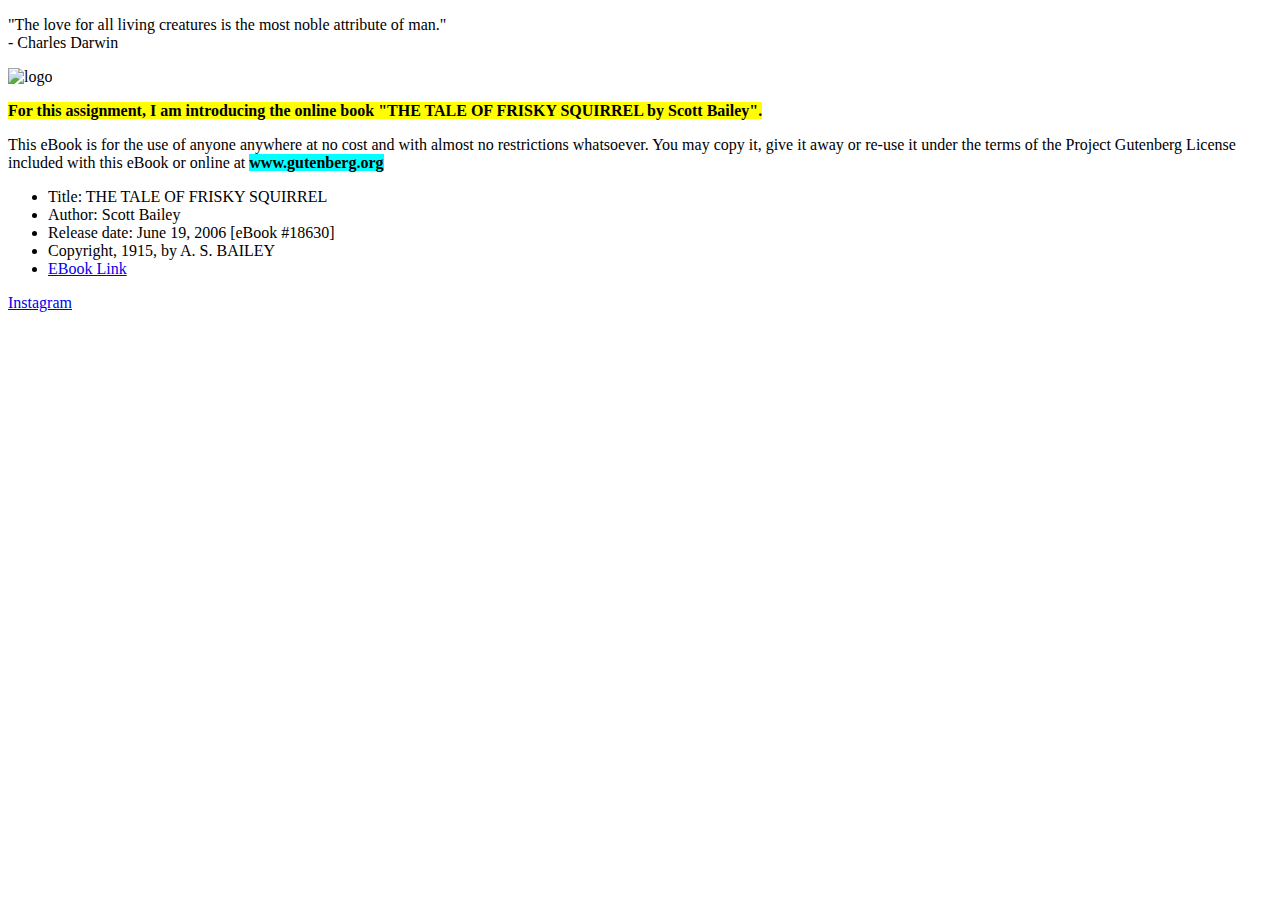
==== Lab_2/index.html @ b25f0f40 "initial work on lab2" ====
<!DOCTYPE html>
<html>
	<head>
        <meta charset ="utf-8">
        <meta content="width=device-width,initial-scale=1.0" name="viewport" >
        <meta http-equiv="X-UA-Compatible" content="ie=edge">
		<title>Farah's INST377 Test Page</title>
		<link rel="stylesheet" href="css/myStyle.css"/>
	</head>
	<body>
        <header>
            <nav>
                 <div>
                    <p id="darwin-quote">"The love for all living creatures is the most noble attribute of man."<br>
                    - Charles Darwin</p>
                </div>
                
                <div>
                    <p><img id="nav-logo" src="assets/logo.png" width= 140px height=110px alt="logo"></p>
                </div>            
            </nav>
        </header> 
		<section class="content">
				<div>
					<p>
						<b style="font-weight: bold; background-color: yellow; ">For this assignment, I am introducing the online book "THE TALE OF FRISKY SQUIRREL by Scott Bailey".</b>
					</p>
					<p>
						This eBook is for the use of anyone anywhere at no cost and with
						almost no restrictions whatsoever. You may copy it, give it away or
						re-use it under the terms of the Project Gutenberg License included
						with this eBook or online at  <b style="font-family: cursive; background-color: aqua;">www.gutenberg.org</b>
						<ul>
							<li>Title:  THE TALE OF FRISKY SQUIRREL</li>
							<li>Author: Scott Bailey</li>
							<li>Release date: June 19, 2006 [eBook #18630]</li>
							<li>Copyright, 1915, by A. S. BAILEY</li>
							<li><a href="https://www.gutenberg.org/cache/epub/18630/pg18630-images.html" target ="_blank"  rel="noopener noreferrer">EBook Link</a></li>
						</ul>				
					</p>
				</div>        
		</section>
	</body>
    <footer>
        <a href="https://instagram.com/nobleattribute" target ="_blank"  rel="noopener noreferrer">Instagram</a>                      
    </footer>
</html>
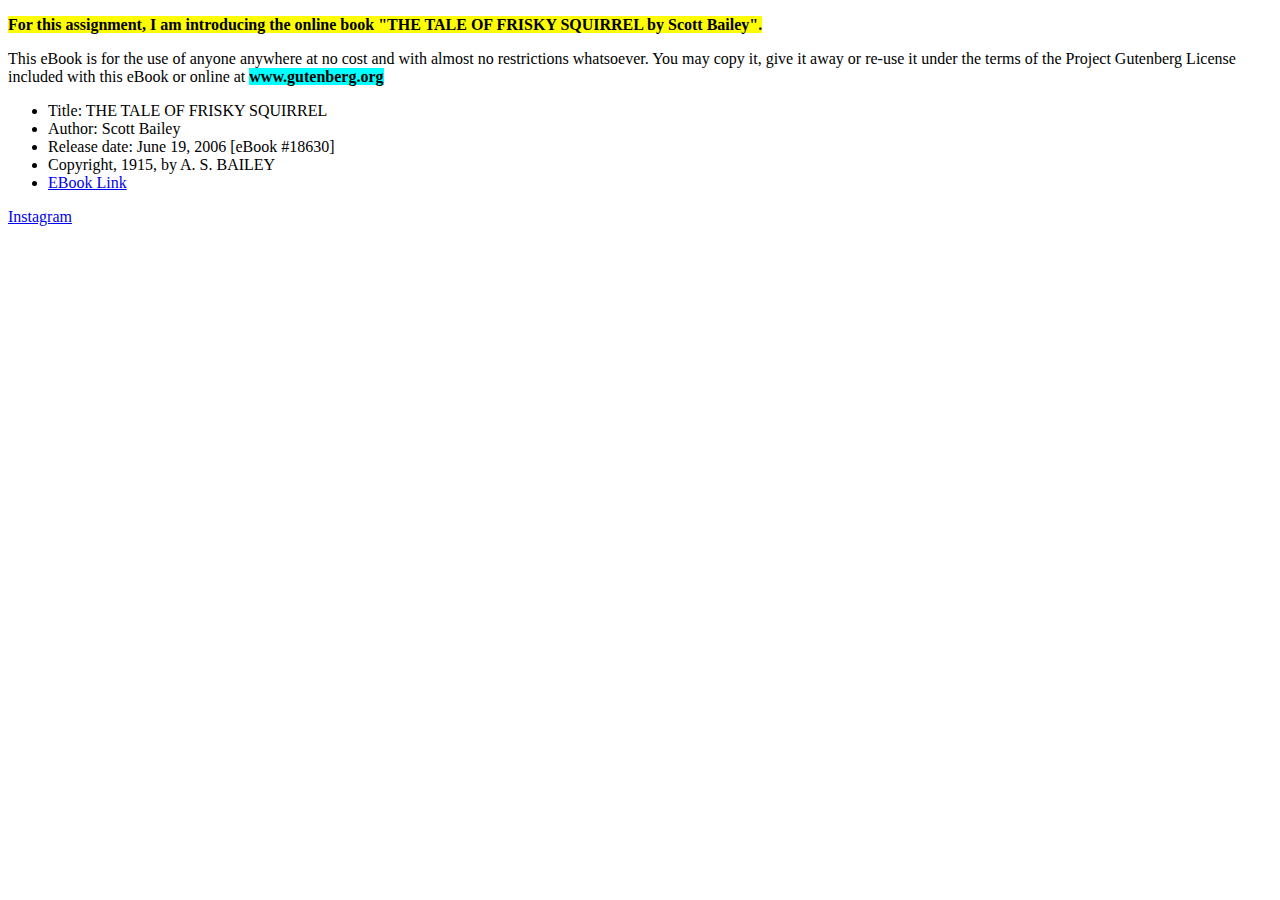
==== commit 4f8f38c7: "fixed </p> tag" ====
--- a/Lab_2/index.html
+++ b/Lab_2/index.html
@@ -4,42 +4,26 @@
         <meta charset ="utf-8">
         <meta content="width=device-width,initial-scale=1.0" name="viewport" >
         <meta http-equiv="X-UA-Compatible" content="ie=edge">
-		<title>Farah's INST377 Test Page</title>
-		<link rel="stylesheet" href="css/myStyle.css"/>
+		<title>Marked up Letter</title>
+
 	</head>
 	<body>
-        <header>
-            <nav>
-                 <div>
-                    <p id="darwin-quote">"The love for all living creatures is the most noble attribute of man."<br>
-                    - Charles Darwin</p>
-                </div>
-                
-                <div>
-                    <p><img id="nav-logo" src="assets/logo.png" width= 140px height=110px alt="logo"></p>
-                </div>            
-            </nav>
-        </header> 
-		<section class="content">
-				<div>
-					<p>
-						<b style="font-weight: bold; background-color: yellow; ">For this assignment, I am introducing the online book "THE TALE OF FRISKY SQUIRREL by Scott Bailey".</b>
-					</p>
-					<p>
-						This eBook is for the use of anyone anywhere at no cost and with
-						almost no restrictions whatsoever. You may copy it, give it away or
-						re-use it under the terms of the Project Gutenberg License included
-						with this eBook or online at  <b style="font-family: cursive; background-color: aqua;">www.gutenberg.org</b>
-						<ul>
-							<li>Title:  THE TALE OF FRISKY SQUIRREL</li>
-							<li>Author: Scott Bailey</li>
-							<li>Release date: June 19, 2006 [eBook #18630]</li>
-							<li>Copyright, 1915, by A. S. BAILEY</li>
-							<li><a href="https://www.gutenberg.org/cache/epub/18630/pg18630-images.html" target ="_blank"  rel="noopener noreferrer">EBook Link</a></li>
-						</ul>				
-					</p>
-				</div>        
-		</section>
+        <div>
+            <p>
+                <b style="font-weight: bold; background-color: yellow; ">For this assignment, I am introducing the online book "THE TALE OF FRISKY SQUIRREL by Scott Bailey".</b>
+            </p>
+			<p>
+				This eBook is for the use of anyone anywhere at no cost and with almost no restrictions whatsoever. You may copy it, give it away or re-use it under the terms of the Project Gutenberg License included with this eBook or online at  <b style="font-family: cursive; background-color: aqua;">www.gutenberg.org</b>
+            </p> 
+			<ul>
+                <li>Title:  THE TALE OF FRISKY SQUIRREL</li>
+                <li>Author: Scott Bailey</li>
+                <li>Release date: June 19, 2006 [eBook #18630]</li>
+                <li>Copyright, 1915, by A. S. BAILEY</li>
+                <li><a href="https://www.gutenberg.org/cache/epub/18630/pg18630-images.html" target ="_blank"  rel="noopener noreferrer">EBook Link</a></li>
+            </ul>				
+					
+        </div>        
 	</body>
     <footer>
         <a href="https://instagram.com/nobleattribute" target ="_blank"  rel="noopener noreferrer">Instagram</a>                      
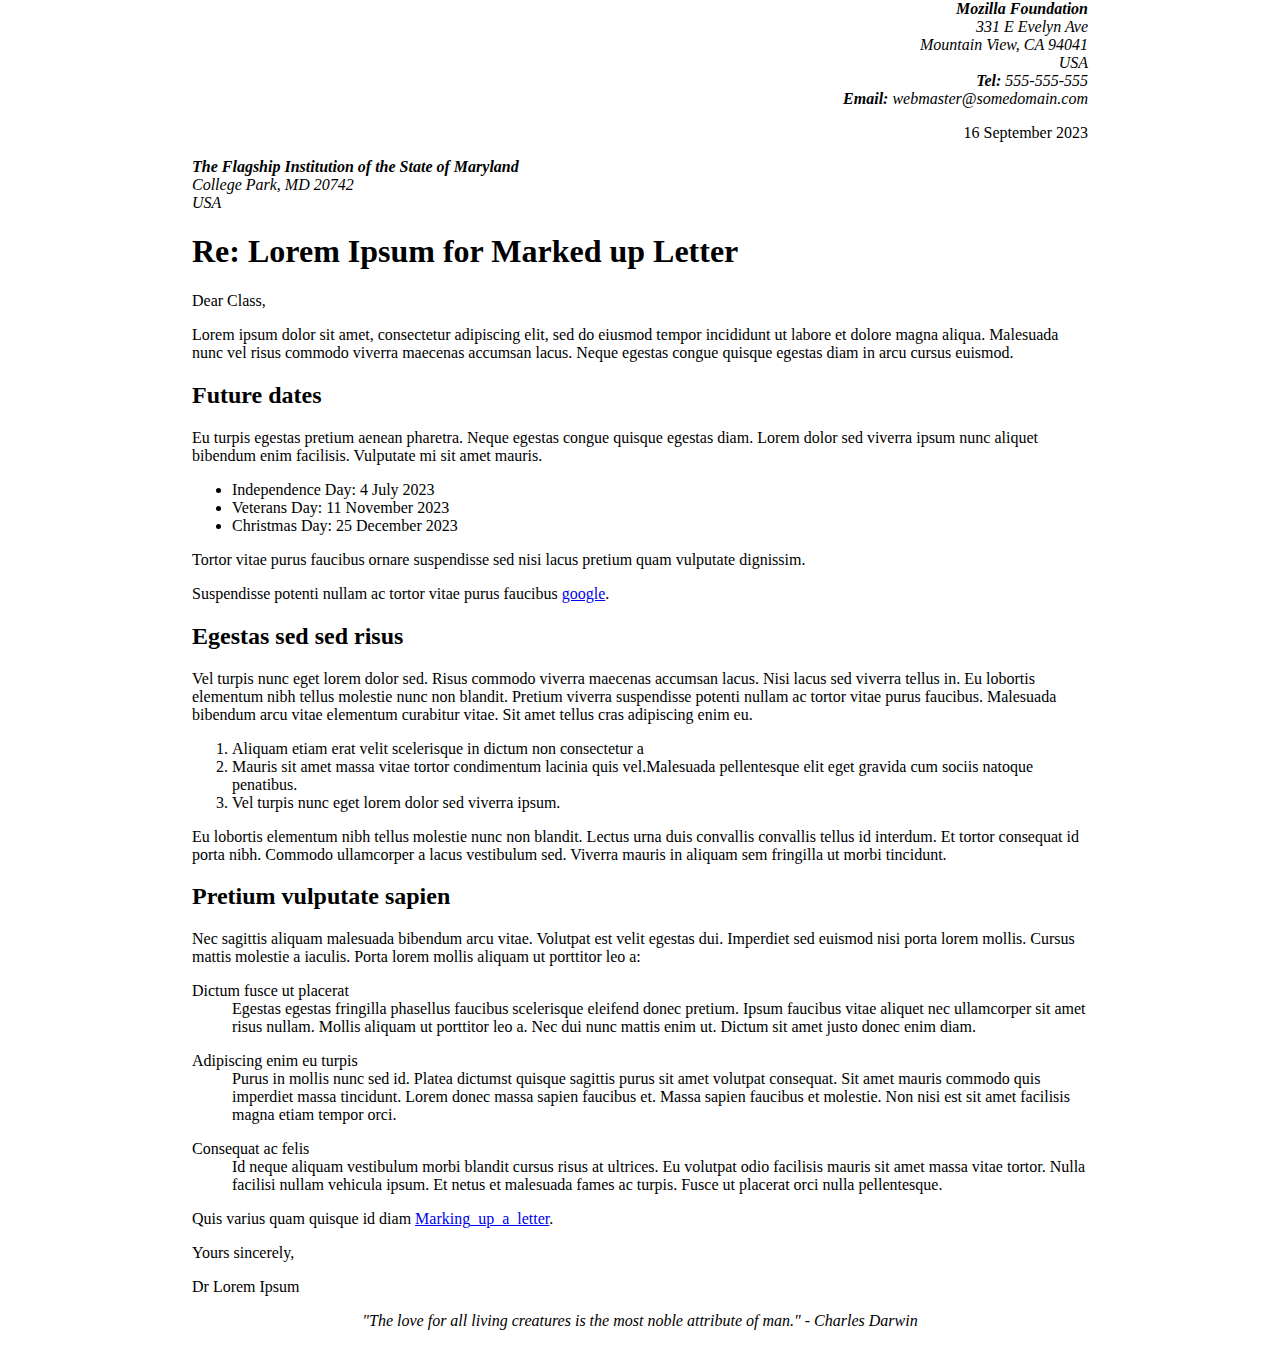
==== commit 26243f4e: "added more content to marked up email" ====
--- a/Lab_2/index.html
+++ b/Lab_2/index.html
@@ -1,31 +1,80 @@
 <!DOCTYPE html>
-<html>
+<html lang="en-US">
 	<head>
-        <meta charset ="utf-8">
-        <meta content="width=device-width,initial-scale=1.0" name="viewport" >
-        <meta http-equiv="X-UA-Compatible" content="ie=edge">
+        <meta charset ="utf-8"/>
+        <meta content="width=device-width,initial-scale=1.0" name="viewport"/>
+        <meta http-equiv="X-UA-Compatible" content="ie=edge"/>
 		<title>Marked up Letter</title>
+	</head>
+	<body style="margin: 0 15%">
+        <address style="text-align: right">
+            <strong>Mozilla Foundation</strong><br/>
+            331 E Evelyn Ave<br/>
+            Mountain View, CA 94041<br/>
+            USA<br/>
+            <strong>Tel:</strong> 555-555-555<br/>
+            <strong>Email:</strong> webmaster@somedomain.com<br/>
+        </address>
+        <p style="text-align: right">16 September 2023</p>
+        <address >
+           <strong>The Flagship Institution of the State of Maryland</strong><br/>
+           College Park, MD 20742<br/>
+           USA<br/>
+        </address>
 
-	</head>
-	<body>
-        <div>
-            <p>
-                <b style="font-weight: bold; background-color: yellow; ">For this assignment, I am introducing the online book "THE TALE OF FRISKY SQUIRREL by Scott Bailey".</b>
-            </p>
-			<p>
-				This eBook is for the use of anyone anywhere at no cost and with almost no restrictions whatsoever. You may copy it, give it away or re-use it under the terms of the Project Gutenberg License included with this eBook or online at  <b style="font-family: cursive; background-color: aqua;">www.gutenberg.org</b>
-            </p> 
-			<ul>
-                <li>Title:  THE TALE OF FRISKY SQUIRREL</li>
-                <li>Author: Scott Bailey</li>
-                <li>Release date: June 19, 2006 [eBook #18630]</li>
-                <li>Copyright, 1915, by A. S. BAILEY</li>
-                <li><a href="https://www.gutenberg.org/cache/epub/18630/pg18630-images.html" target ="_blank"  rel="noopener noreferrer">EBook Link</a></li>
-            </ul>				
-					
-        </div>        
+        <h1>Re: Lorem Ipsum for Marked up Letter</h1>
+		<p>Dear Class,</p>
+        <p>
+            Lorem ipsum dolor sit amet, consectetur adipiscing elit, sed do eiusmod tempor incididunt ut labore et dolore magna aliqua. Malesuada nunc vel risus commodo viverra maecenas accumsan lacus. Neque egestas congue quisque egestas diam in arcu cursus euismod. 
+        </p>	
+        <h2>Future dates</h2>
+        <p>
+            Eu turpis egestas pretium aenean pharetra. Neque egestas congue quisque egestas diam. Lorem dolor sed viverra ipsum nunc aliquet bibendum enim facilisis. Vulputate mi sit amet mauris.
+        </p>
+        <ul>
+            <li>Independence Day: 4 July 2023</li>
+            <li>Veterans Day: 11 November 2023</li>
+            <li>Christmas Day: 25 December 2023</li>
+        </ul>
+        <p>
+            Tortor vitae purus faucibus ornare suspendisse sed nisi lacus pretium quam vulputate dignissim.
+        </p>
+        <p>
+            Suspendisse potenti nullam ac tortor vitae purus faucibus <a href="https://www.google.com" target ="_blank"  rel="noopener noreferrer">google</a>.
+        </p>
+        <h2>Egestas sed sed risus</h2>
+        <p>
+            Vel turpis nunc eget lorem dolor sed. Risus commodo viverra maecenas accumsan lacus. Nisi lacus sed viverra tellus in. Eu lobortis elementum nibh tellus molestie nunc non blandit. Pretium viverra suspendisse potenti nullam ac tortor vitae purus faucibus. Malesuada bibendum arcu vitae elementum curabitur vitae. Sit amet tellus cras adipiscing enim eu. 
+        </p>
+        <ol>
+            <li>Aliquam etiam erat velit scelerisque in dictum non consectetur a</li>
+            <li>Mauris sit amet massa vitae tortor condimentum lacinia quis vel.Malesuada pellentesque elit eget gravida cum sociis natoque penatibus.</li>
+            <li>Vel turpis nunc eget lorem dolor sed viverra ipsum.</li>
+        </ol>
+        <p>
+            Eu lobortis elementum nibh tellus molestie nunc non blandit. Lectus urna duis convallis convallis tellus id interdum. Et tortor consequat id porta nibh. Commodo ullamcorper a lacus vestibulum sed. Viverra mauris in aliquam sem fringilla ut morbi tincidunt.
+        </p>
+        <h2>Pretium vulputate sapien</h2>
+		<p>
+            Nec sagittis aliquam malesuada bibendum arcu vitae. Volutpat est velit egestas dui. Imperdiet sed euismod nisi porta lorem mollis. Cursus mattis molestie a iaculis. Porta lorem mollis aliquam ut porttitor leo a:
+        </p>
+        <dl>
+           <dt>Dictum fusce ut placerat</dt>
+           <dd>Egestas egestas fringilla phasellus faucibus scelerisque eleifend donec pretium. Ipsum faucibus vitae aliquet nec ullamcorper sit amet risus nullam. Mollis aliquam ut porttitor leo a. Nec dui nunc mattis enim ut. Dictum sit amet justo donec enim diam.</dd>
+        </dl>
+        <dl>
+           <dt>Adipiscing enim eu turpis</dt>
+           <dd>Purus in mollis nunc sed id. Platea dictumst quisque sagittis purus sit amet volutpat consequat. Sit amet mauris commodo quis imperdiet massa tincidunt. Lorem donec massa sapien faucibus et. Massa sapien faucibus et molestie. Non nisi est sit amet facilisis magna etiam tempor orci.</dd>
+        </dl>
+        <dl>
+           <dt>Consequat ac felis</dt>
+           <dd>Id neque aliquam vestibulum morbi blandit cursus risus at ultrices. Eu volutpat odio facilisis mauris sit amet massa vitae tortor. Nulla facilisi nullam vehicula ipsum. Et netus et malesuada fames ac turpis. Fusce ut placerat orci nulla pellentesque.</dd>
+        </dl>
+        <p>Quis varius quam quisque id diam <a href="https://developer.mozilla.org/en-US/docs/Learn/HTML/Introduction_to_HTML/Marking_up_a_letter#starting_point" target ="_blank" rel="noopener noreferrer">Marking_up_a_letter</a>.<p/>
+        <p>Yours sincerely,<p/>
+        <p>Dr Lorem Ipsum<p/>
 	</body>
-    <footer>
-        <a href="https://instagram.com/nobleattribute" target ="_blank"  rel="noopener noreferrer">Instagram</a>                      
+    <footer style="text-align: center">
+        <p style="font-style: italic">"The love for all living creatures is the most noble attribute of man." - Charles Darwin</p>                               
     </footer>
 </html>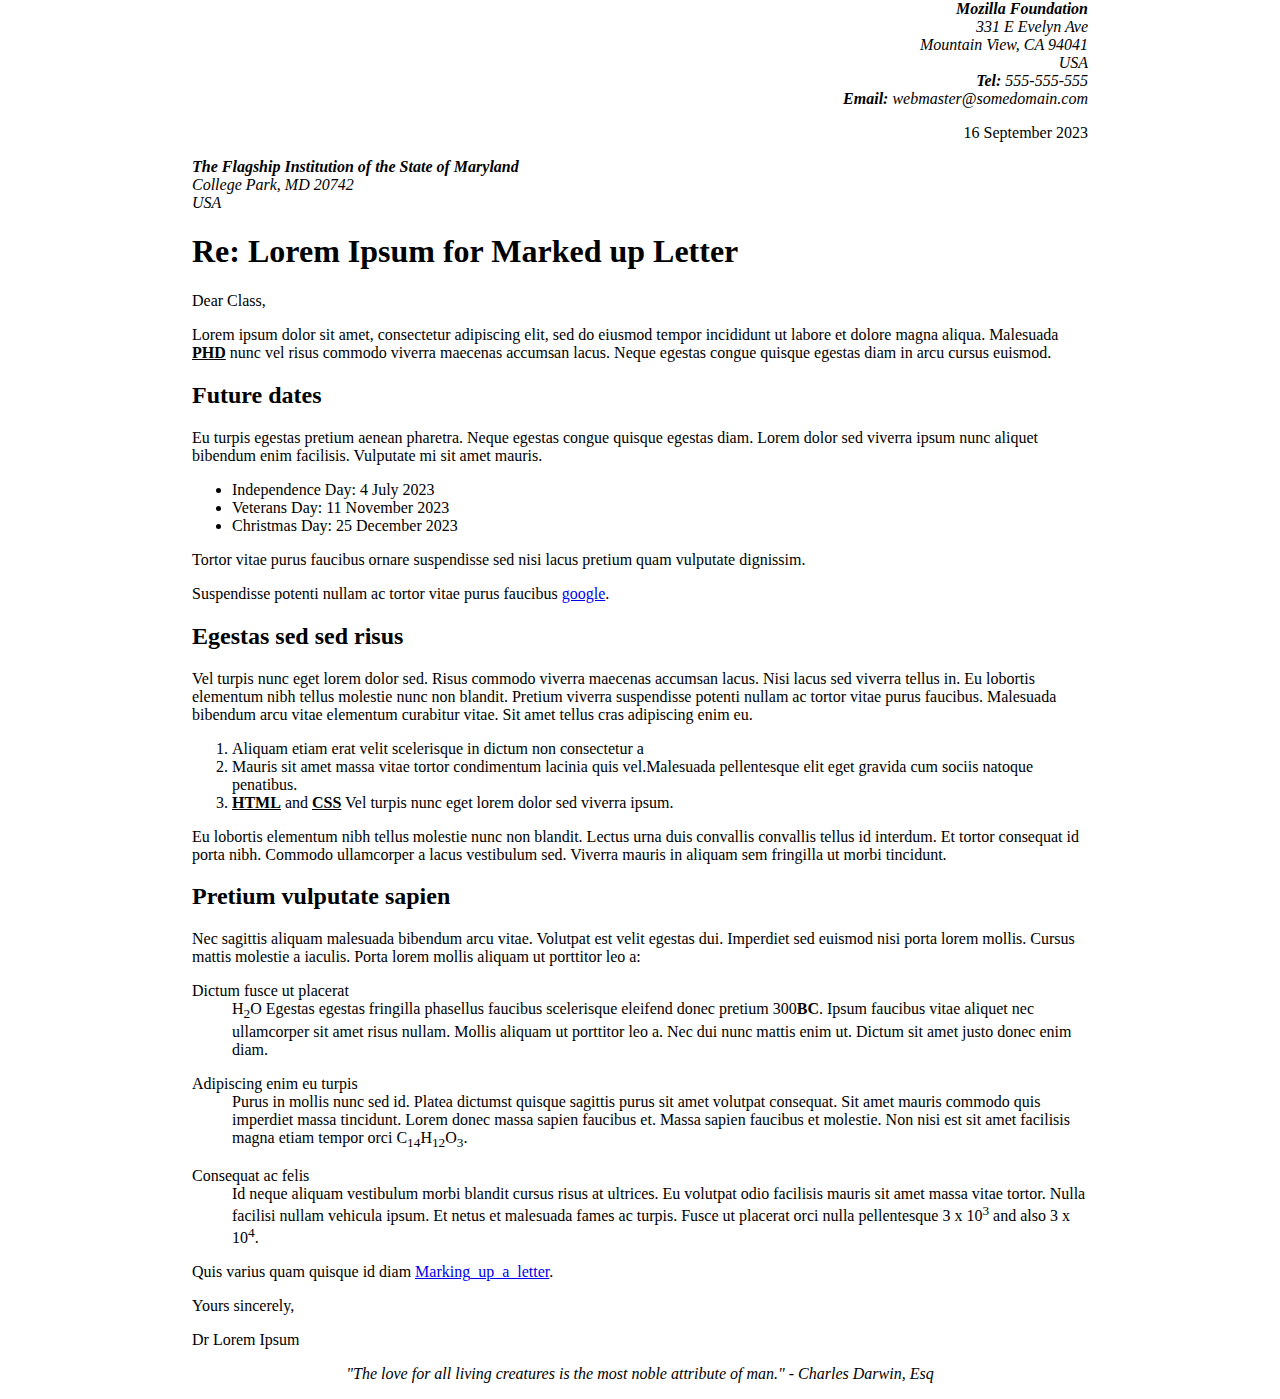
==== commit 7026572b: "updated Inline Semantics" ====
--- a/Lab_2/index.html
+++ b/Lab_2/index.html
@@ -4,10 +4,11 @@
         <meta charset ="utf-8"/>
         <meta content="width=device-width,initial-scale=1.0" name="viewport"/>
         <meta http-equiv="X-UA-Compatible" content="ie=edge"/>
+        <meta name="author" content="Lorem Ipsum">
 		<title>Marked up Letter</title>
 	</head>
 	<body style="margin: 0 15%">
-        <address style="text-align: right">
+        <address class="sender-column" style="text-align: right">
             <strong>Mozilla Foundation</strong><br/>
             331 E Evelyn Ave<br/>
             Mountain View, CA 94041<br/>
@@ -15,7 +16,7 @@
             <strong>Tel:</strong> 555-555-555<br/>
             <strong>Email:</strong> webmaster@somedomain.com<br/>
         </address>
-        <p style="text-align: right">16 September 2023</p>
+        <p class="sender-column" style="text-align: right"><time datetime ="2023-09-16">16 September 2023</time></p>
         <address >
            <strong>The Flagship Institution of the State of Maryland</strong><br/>
            College Park, MD 20742<br/>
@@ -25,16 +26,16 @@
         <h1>Re: Lorem Ipsum for Marked up Letter</h1>
 		<p>Dear Class,</p>
         <p>
-            Lorem ipsum dolor sit amet, consectetur adipiscing elit, sed do eiusmod tempor incididunt ut labore et dolore magna aliqua. Malesuada nunc vel risus commodo viverra maecenas accumsan lacus. Neque egestas congue quisque egestas diam in arcu cursus euismod. 
+            Lorem ipsum dolor sit amet, consectetur adipiscing elit, sed do eiusmod tempor incididunt ut labore et dolore magna aliqua. Malesuada <strong><u>PHD</u></strong> nunc vel risus commodo viverra maecenas accumsan lacus. Neque egestas congue quisque egestas diam in arcu cursus euismod. 
         </p>	
         <h2>Future dates</h2>
         <p>
             Eu turpis egestas pretium aenean pharetra. Neque egestas congue quisque egestas diam. Lorem dolor sed viverra ipsum nunc aliquet bibendum enim facilisis. Vulputate mi sit amet mauris.
         </p>
         <ul>
-            <li>Independence Day: 4 July 2023</li>
-            <li>Veterans Day: 11 November 2023</li>
-            <li>Christmas Day: 25 December 2023</li>
+            <li>Independence Day: <time datetime ="2023-07-04">4 July 2023</time></li>
+            <li>Veterans Day: <time datetime ="2023-11-11">11 November 2023</time></li>
+            <li>Christmas Day: <time datetime ="2023-12-25">25 December 2023</time></li>
         </ul>
         <p>
             Tortor vitae purus faucibus ornare suspendisse sed nisi lacus pretium quam vulputate dignissim.
@@ -49,7 +50,7 @@
         <ol>
             <li>Aliquam etiam erat velit scelerisque in dictum non consectetur a</li>
             <li>Mauris sit amet massa vitae tortor condimentum lacinia quis vel.Malesuada pellentesque elit eget gravida cum sociis natoque penatibus.</li>
-            <li>Vel turpis nunc eget lorem dolor sed viverra ipsum.</li>
+            <li><strong><u>HTML</u></strong> and <strong><u>CSS</u></strong> Vel turpis nunc eget lorem dolor sed viverra ipsum.</li>
         </ol>
         <p>
             Eu lobortis elementum nibh tellus molestie nunc non blandit. Lectus urna duis convallis convallis tellus id interdum. Et tortor consequat id porta nibh. Commodo ullamcorper a lacus vestibulum sed. Viverra mauris in aliquam sem fringilla ut morbi tincidunt.
@@ -59,22 +60,22 @@
             Nec sagittis aliquam malesuada bibendum arcu vitae. Volutpat est velit egestas dui. Imperdiet sed euismod nisi porta lorem mollis. Cursus mattis molestie a iaculis. Porta lorem mollis aliquam ut porttitor leo a:
         </p>
         <dl>
-           <dt>Dictum fusce ut placerat</dt>
-           <dd>Egestas egestas fringilla phasellus faucibus scelerisque eleifend donec pretium. Ipsum faucibus vitae aliquet nec ullamcorper sit amet risus nullam. Mollis aliquam ut porttitor leo a. Nec dui nunc mattis enim ut. Dictum sit amet justo donec enim diam.</dd>
+            <dt>Dictum fusce ut placerat</dt>
+           <dd>H<sub>2</sub>O Egestas egestas fringilla phasellus faucibus scelerisque eleifend donec pretium 300<strong>BC</strong>. Ipsum faucibus vitae aliquet nec ullamcorper sit amet risus nullam. Mollis aliquam ut porttitor leo a. Nec dui nunc mattis enim ut. Dictum sit amet justo donec enim diam.</dd>
         </dl>
         <dl>
            <dt>Adipiscing enim eu turpis</dt>
-           <dd>Purus in mollis nunc sed id. Platea dictumst quisque sagittis purus sit amet volutpat consequat. Sit amet mauris commodo quis imperdiet massa tincidunt. Lorem donec massa sapien faucibus et. Massa sapien faucibus et molestie. Non nisi est sit amet facilisis magna etiam tempor orci.</dd>
+           <dd>Purus in mollis nunc sed id. Platea dictumst quisque sagittis purus sit amet volutpat consequat. Sit amet mauris commodo quis imperdiet massa tincidunt. Lorem donec massa sapien faucibus et. Massa sapien faucibus et molestie. Non nisi est sit amet facilisis magna etiam tempor orci C<sub>14</sub>H<sub>12</sub>O<sub>3</sub>.</dd>
         </dl>
         <dl>
            <dt>Consequat ac felis</dt>
-           <dd>Id neque aliquam vestibulum morbi blandit cursus risus at ultrices. Eu volutpat odio facilisis mauris sit amet massa vitae tortor. Nulla facilisi nullam vehicula ipsum. Et netus et malesuada fames ac turpis. Fusce ut placerat orci nulla pellentesque.</dd>
+           <dd>Id neque aliquam vestibulum morbi blandit cursus risus at ultrices. Eu volutpat odio facilisis mauris sit amet massa vitae tortor. Nulla facilisi nullam vehicula ipsum. Et netus et malesuada fames ac turpis. Fusce ut placerat orci nulla pellentesque 3 x 10<sup>3</sup> and also 3 x 10<sup>4</sup>.</dd>
         </dl>
         <p>Quis varius quam quisque id diam <a href="https://developer.mozilla.org/en-US/docs/Learn/HTML/Introduction_to_HTML/Marking_up_a_letter#starting_point" target ="_blank" rel="noopener noreferrer">Marking_up_a_letter</a>.<p/>
         <p>Yours sincerely,<p/>
         <p>Dr Lorem Ipsum<p/>
 	</body>
     <footer style="text-align: center">
-        <p style="font-style: italic">"The love for all living creatures is the most noble attribute of man." - Charles Darwin</p>                               
+        <p style="font-style: italic">"The love for all living creatures is the most noble attribute of man." - Charles Darwin, Esq</p>                               
     </footer>
 </html>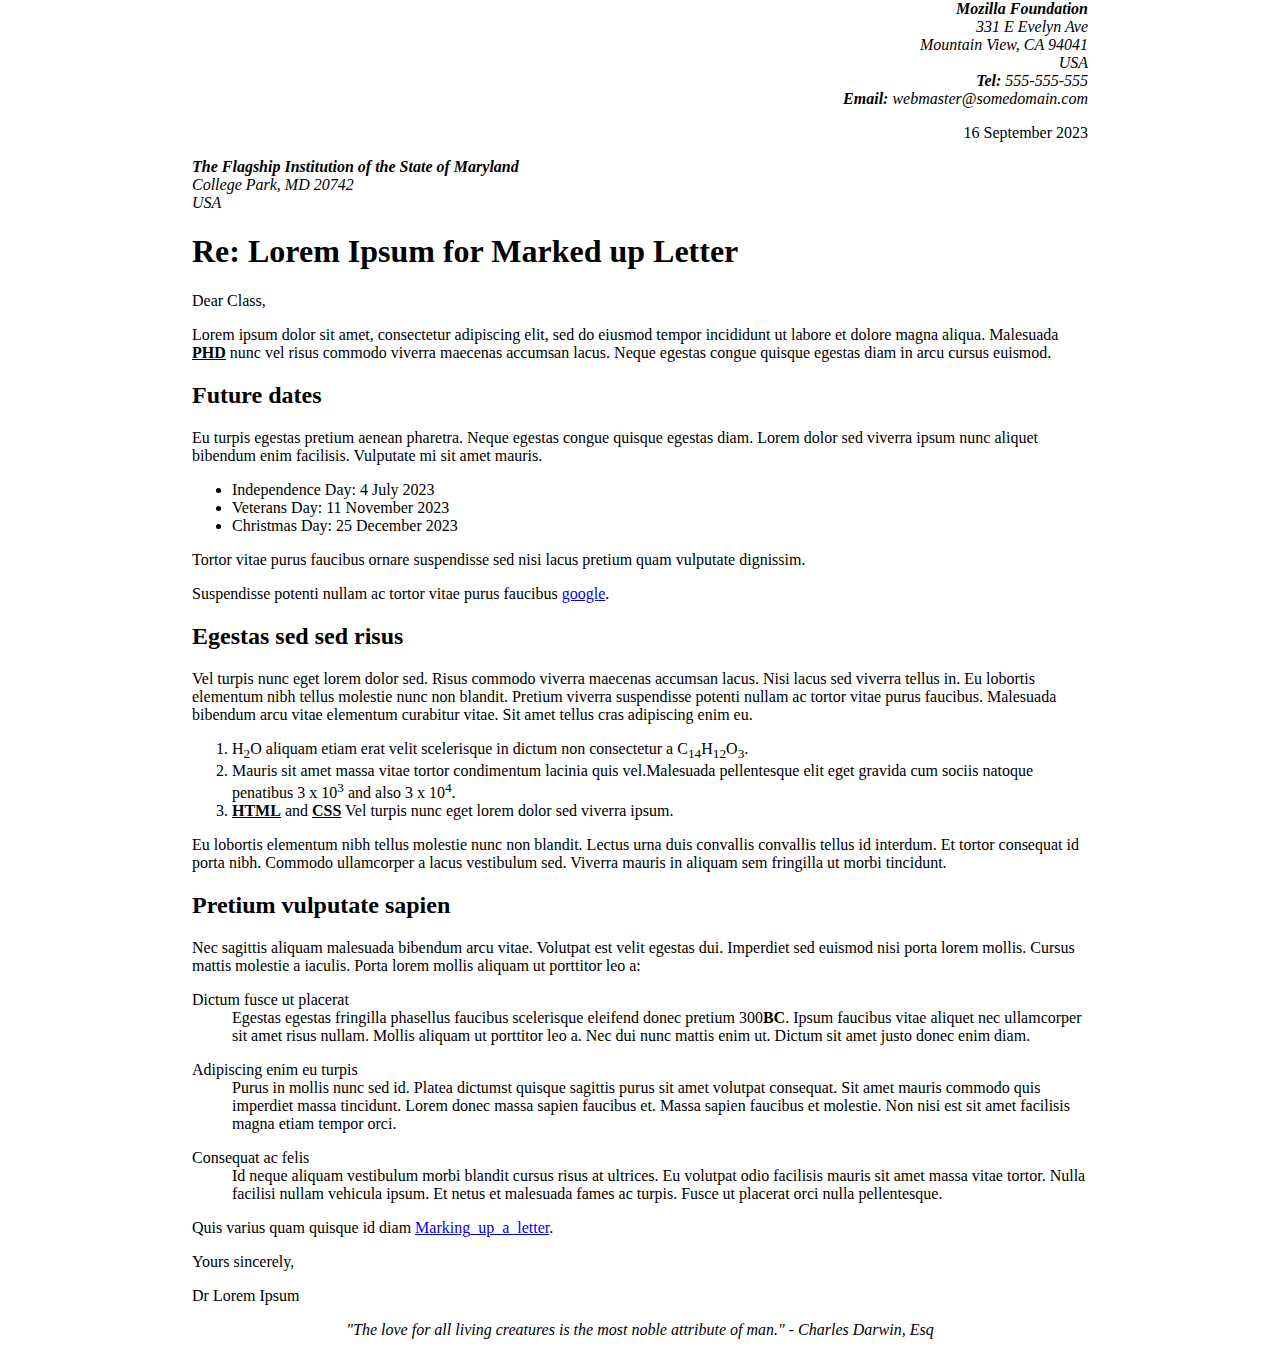
==== commit 368f1e8a: "sub/sup added to first list" ====
--- a/Lab_2/index.html
+++ b/Lab_2/index.html
@@ -48,8 +48,8 @@
             Vel turpis nunc eget lorem dolor sed. Risus commodo viverra maecenas accumsan lacus. Nisi lacus sed viverra tellus in. Eu lobortis elementum nibh tellus molestie nunc non blandit. Pretium viverra suspendisse potenti nullam ac tortor vitae purus faucibus. Malesuada bibendum arcu vitae elementum curabitur vitae. Sit amet tellus cras adipiscing enim eu. 
         </p>
         <ol>
-            <li>Aliquam etiam erat velit scelerisque in dictum non consectetur a</li>
-            <li>Mauris sit amet massa vitae tortor condimentum lacinia quis vel.Malesuada pellentesque elit eget gravida cum sociis natoque penatibus.</li>
+            <li>H<sub>2</sub>O aliquam etiam erat velit scelerisque in dictum non consectetur a  C<sub>14</sub>H<sub>12</sub>O<sub>3</sub>.</li>
+            <li>Mauris sit amet massa vitae tortor condimentum lacinia quis vel.Malesuada pellentesque elit eget gravida cum sociis natoque penatibus 3 x 10<sup>3</sup> and also 3 x 10<sup>4</sup>.</li>
             <li><strong><u>HTML</u></strong> and <strong><u>CSS</u></strong> Vel turpis nunc eget lorem dolor sed viverra ipsum.</li>
         </ol>
         <p>
@@ -61,21 +61,20 @@
         </p>
         <dl>
             <dt>Dictum fusce ut placerat</dt>
-           <dd>H<sub>2</sub>O Egestas egestas fringilla phasellus faucibus scelerisque eleifend donec pretium 300<strong>BC</strong>. Ipsum faucibus vitae aliquet nec ullamcorper sit amet risus nullam. Mollis aliquam ut porttitor leo a. Nec dui nunc mattis enim ut. Dictum sit amet justo donec enim diam.</dd>
+           <dd>Egestas egestas fringilla phasellus faucibus scelerisque eleifend donec pretium 300<strong>BC</strong>. Ipsum faucibus vitae aliquet nec ullamcorper sit amet risus nullam. Mollis aliquam ut porttitor leo a. Nec dui nunc mattis enim ut. Dictum sit amet justo donec enim diam.</dd>
         </dl>
         <dl>
            <dt>Adipiscing enim eu turpis</dt>
-           <dd>Purus in mollis nunc sed id. Platea dictumst quisque sagittis purus sit amet volutpat consequat. Sit amet mauris commodo quis imperdiet massa tincidunt. Lorem donec massa sapien faucibus et. Massa sapien faucibus et molestie. Non nisi est sit amet facilisis magna etiam tempor orci C<sub>14</sub>H<sub>12</sub>O<sub>3</sub>.</dd>
+           <dd>Purus in mollis nunc sed id. Platea dictumst quisque sagittis purus sit amet volutpat consequat. Sit amet mauris commodo quis imperdiet massa tincidunt. Lorem donec massa sapien faucibus et. Massa sapien faucibus et molestie. Non nisi est sit amet facilisis magna etiam tempor orci.</dd>
         </dl>
         <dl>
            <dt>Consequat ac felis</dt>
-           <dd>Id neque aliquam vestibulum morbi blandit cursus risus at ultrices. Eu volutpat odio facilisis mauris sit amet massa vitae tortor. Nulla facilisi nullam vehicula ipsum. Et netus et malesuada fames ac turpis. Fusce ut placerat orci nulla pellentesque 3 x 10<sup>3</sup> and also 3 x 10<sup>4</sup>.</dd>
+           <dd>Id neque aliquam vestibulum morbi blandit cursus risus at ultrices. Eu volutpat odio facilisis mauris sit amet massa vitae tortor. Nulla facilisi nullam vehicula ipsum. Et netus et malesuada fames ac turpis. Fusce ut placerat orci nulla pellentesque.</dd>
         </dl>
         <p>Quis varius quam quisque id diam <a href="https://developer.mozilla.org/en-US/docs/Learn/HTML/Introduction_to_HTML/Marking_up_a_letter#starting_point" target ="_blank" rel="noopener noreferrer">Marking_up_a_letter</a>.<p/>
         <p>Yours sincerely,<p/>
         <p>Dr Lorem Ipsum<p/>
 	</body>
     <footer style="text-align: center">
-        <p style="font-style: italic">"The love for all living creatures is the most noble attribute of man." - Charles Darwin, Esq</p>                               
-    </footer>
+        <p style="font-style: italic">"The love for all living creatures is the most noble attribute of man." - Charles Darwin, Esq</p>  </footer>
 </html>